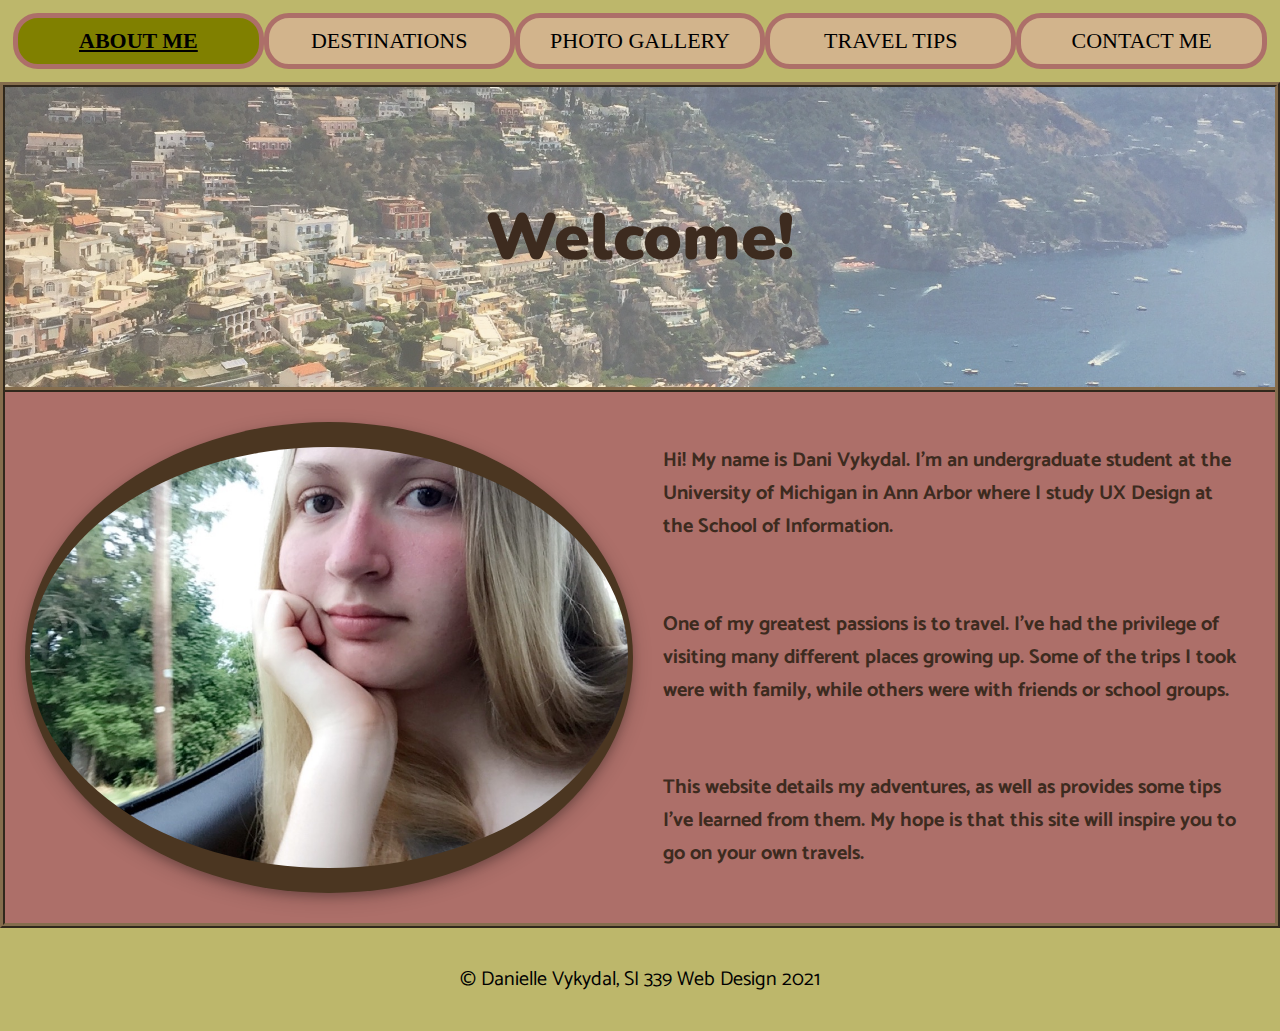
==== index.html @ 1f68fcf9 "Iniitial commit" ====
<!DOCTYPE html>
<html lang="en">
    <head>
        <meta charset="utf-8">
        <meta name="viewport" content="width=device-width, initial-scale=1.0">
        <link rel="stylesheet" href="css/html5reset.css"> 
        <link rel="stylesheet" href="css/style.css">
        <link rel="shortcut icon" type="image/png" href="images/travel-favicon.png"> 
        <link href="https://fonts.googleapis.com/css2?family=Catamaran&family=Nunito&display=swap" rel="stylesheet">
        <title>About Me</title>
    </head>
    <body>
        <a class = "skip" href="#skip">Skip to Main Content</a> 
        <header> 
            <nav>
                <ul>
                    <li class="current"><a href="./index.html">ABOUT ME</a></li> 
                    <li><a href="./destinations.html">DESTINATIONS</a></li> 
                    <li><a href="./photo_gallery.html">PHOTO GALLERY</a></li>
                    <li><a href="./travel_tips.html">TRAVEL TIPS</a></li>  
                    <li><a href="./contact.html">CONTACT ME</a></li>  
                </ul>
            </nav>
        </header>
        <main class="about_me_container" id="skip"> 
            <h1>Welcome!</h1>
            <section class="introduction">
                <img src="images/pic_of_me.JPG" alt="A picture of myself">
                <!-- <section class="flip-card">
                    <section class="flip_card_front">
                        <img src="images/pic_of_me.JPG" alt="A picture of myself">
                    </section>
                    <section class="flip_card_back">
                        <h1>Dani Vykydal</h1>
                        <p>A picture of myself</p>
                    </section>
                </section> -->
                <p>Hi! My name is Dani Vykydal. I'm an undergraduate student at the University of Michigan in Ann Arbor where I study UX Design at the School of Information.</p>
                <p>One of my greatest passions is to travel. I've had the privilege of visiting many different places growing up. Some of the trips I took were with family, while others were with friends or school groups.</p> 
                <p>This website details my adventures, as well as provides some tips I've learned from them. My hope is that this site will inspire you to go on your own travels.</p>
            </section>
        </main>
        <footer>
            <p> &copy; Danielle Vykydal, SI 339 Web Design 2021</p>
        </footer>
    </body>
</html>
---- css/style.css ----
* {
    font-family: "Century Gothic", serif;
}

body {
    background-color: #f5deb3;
}

p {
    font-size: 20px;
    padding: 15px 15px;
    font-family: "Catamaran";
}

h1 {
    color: #3d2b1f;
    padding-top: 15px;
    padding-bottom: 15px;
    font-size: 40px;
    text-align: center;
    font-family: "Nunito";
    font-weight: 600;
}

section ul li {
    font-size: 20px;
    font-family: "Catamaran";
}

.about_me_container h1 {
    height: 300px;
    font-size: 65px;
    font-weight: 900;
    text-align: center;
    display: flex;
    justify-content: center;
    align-items: center;
}

.about_me_container h1::before {
    content: "";
    background-image: url(../images/positano.JPG);
    background-attachment: fixed;
    background-repeat: no-repeat;
    background-size: cover;
    /* Fix this as parallax or flipcard ddon't need to be on mobile???  */
    position: absolute;
    top: 0px;
    right: 0px;
    bottom: 0px;
    left: 0px;
    opacity: 0.65;
    z-index: -1;
}

h2 {
    color: #4b3621;
    font-size: 30px;
    font-weight: normal;
}

h3 {
    color: #4b3621;
    font-size: 25px;
    font-weight: normal;
}

header {
    position: sticky;
    top: 0;
}

footer{
    background-color: #bdb76b;
    color: black;
    padding: 20px;
    text-align: center;
}

#skip {
    border: 5px ridge #856d4d;
}

nav {
    background-color: #bdb76b;
    text-align: center;  
    font-size: 22px;
    text-decoration: none;
}

nav ul {
    display: flex;
    flex-direction: column;
    width: 100%;
}

nav li {
    background-color: #d2b48c;
    border: 5px solid #ad6f69;
    border-radius: 25px;
    width: 100%;
}

nav li a {
    margin: 2px 2px;
    display: inline-block;
    padding: 3px 0; 
}

nav li:last-child{
    border-top: 0;
}

nav li:nth-child(2){
    border-top: 0;
}

nav li:nth-child(3){
    border-top: 0;
}

nav li:nth-child(4){
    border-top: 0;
}

nav .current {
    background-color: #808000;
}

nav .current a {
    text-decoration: underline;
    font-weight: 600;
}

/* nav .current a::after{
    content: "\21DA";
}

nav .current a::before {
    content: "\21DB";
} */

nav ul {
    list-style-type: none;
    padding: 10px 0;
}

nav a {
    color: black;
    width: 100%;
    text-decoration: none;
}

a:visited { 
    color: black;
}

.introduction{
    display: grid;
    justify-items: center;
    padding: 25px 0 0 0;
    background-color: #ad6f69;
    border-width: 5px;
    border-style: ridge none none none;
    border-color: #856d4d;
}

.introduction img{
    width: 75%;
    border-radius: 50%;
    padding: 25px 5px;
    background-color: #4b3621;
    box-shadow: 0 4px 8px 0 rgba(0, 0, 0, 0.2), 0 6px 20px 0 rgba(0, 0, 0, 0.19);
    margin: 10px;
    animation-name: pic_fade;
    animation-duration: 2s;
    animation-iteration-count: 1; 
}

@keyframes pic_fade {
    from{
        width: 0px;
        opacity: 0;
    }
    to{
        width: 75%;
        opacity: 1;
    }
}

/* .flip-card {
    position: relative;
    width: 100%;
    height: 100%;
    text-align: center;
    transition: transform 0.8s;
    transform-style: preserve-3d;
  }

  .flip_card_front, .flip_card_back {
    position: absolute;
    width: 100%;
    height: 100%;
    -webkit-backface-visibility: hidden; 
    backface-visibility: hidden;
  } */

.introduction p {
    color: #3d2b1f;
    font-weight: 700;
    margin: 10px 0;
}

#toc_container {
    background-color: #8f9779;
    background-color: #c4aead; 
    background-color: #9f8170;
    background-color: #a0785a; 
    background-color: #987654;
    background-color: #836953; 
    /* Fix!!! */
    padding: 15px;
    display: flex;
    flex-direction: column;
    align-items: center;
    border-width: 5px;
    border-style: none ridge;
    border-color: #856d4d;
    border-top: 3px groove #856d4d; 
}

.toc_title {
    font-size: 25px;
    padding-bottom: 10px;
    color: black;
    font-family: "Nunito";
}

.toc_list {
    padding-bottom: 10px;
}

.toc_list li a {
    color: black;
    font-family: "Nunito";
    font-size: 20px;
    padding: 2px;
}

.toc_list li a:visited {
    color: black; 
}

.toc_list li li a {
    font-size: 16px;
}

.toc_list li li:first-child {
    padding: 10px 0 0 0;
}

.toc_list li:first-child {
    padding-bottom: 8px;
}

#destinations_container {
    border-width: 5px;
    border-style: none ridge ridge ridge;
    border-color: #856d4d;
}

#destinations {
    display: flex;
    flex-direction: column;
}

#destinations_title {
    background-color: #ad6f69;  
    border-width: 5px;
    border-style: ridge ridge none ridge;
    border-color: #856d4d;
    width: 100%;
}

#north_america, #europe {
    border-width: 3px;
    border-style: groove none none none;
    border-color: #856d4d;
    padding-bottom: 40px;
    display: flex;
    flex-direction: column;
    align-items: center;
}

#destinations_container h2 {
    background-color: #bdb76b;
    text-align: center;
    width: 100%;
}

#destinations_container h3 {
    padding: 15px;
    background-color: #ad6f69ad;
    border-width: 2px;
    border-style: groove none groove none;
    border-color: #856d4d;
    width: 100%;
}

#canada, #italy, #france_and_england {
    margin-top: 20px;
}

#destinations_container img {
    max-height: 350px;
    border-radius: 50px;
    display: block;
    margin-left: auto;
    margin-right: auto; 
    border: 2px solid #4b3621;
}

#destinations_container p {
    margin: 10px;
    color: #1a2421;
}

.destinations_photo_container {
    width: fit-content;
    border-radius: 50px; 
    padding: 15px 15px 0 15px;
    background-color: #9f8170;
    background-color: #987654;
    /* Fix nav!!! */
    box-shadow: 0 4px 8px 0 rgba(0, 0, 0, 0.2), 0 6px 20px 0 rgba(0, 0, 0, 0.19);
    margin: 20px;
    border: 1px solid #4b3621;
}

.photo_text_container {
    text-align: center;
    padding: 10px 10px;
}

.photo_text_container p {
    font-family: "Rockwell";
}

.photo_gallery {
    background-color: #ad6f69; 
}

.photo_gallery_container {
    display: grid;
    grid-row-gap: 15px;
    justify-items: center;
    align-items: baseline;
    background-color: #8f9779;
    border-width: 3px;
    border-style: groove none groove none;
    border-color: #856d4d;
}

.photo:nth-child(odd){
    margin: 0 15px 0 35px;
}

.photo:nth-child(even){
    margin: 0 35px 0 15px;
}

.photo:first-child, .photo:nth-child(2) {
    margin-top: 25px;
}

.photo:last-child, .photo:nth-child(11){
    margin-bottom: 25px;
}

.photo p{
    background-color: #cc6666;
    border-radius: 10px;
    font-size: 15px;
    font-family: "Rockwell";
    border: 1px solid #4b3621;
}

.photo img{
    border-radius: 40px;
    box-shadow: 0 4px 8px 0 rgb(0 0 0 / 20%), 0 6px 20px 0 rgb(0 0 0 / 19%);
    border: 1px solid #4b3621;
}

.tips h1 {
    border-width: 3px;
    border-style: none none groove none;
    border-color: #856d4d;
    background-color: #ad6f69; 
    margin-bottom: 15px;
}

.travel_tips_container {
    display: flex;
    flex-direction: column;
    justify-content: center;
    align-items: center;
    padding: 10px 7px 10px 7px;
    margin: 15px;
}

.planning, .sightseeing, .packing, .safety{
    color: black;
    display: flex;
    flex-direction: column;
    padding-bottom: 15px;
    max-width: 350px;
}

.planning h2, .sightseeing h2, .packing h2, .safety h2 {
    background-color: #cc6666;
    text-align: center;
    border-radius: 10px 10px 0 0;
    border: 1px solid #4b3621;
}

.sightseeing ul, .packing ul, .safety ul, .planning ul {
    background-color: #c4aead;
    border-radius: 0 0 10px 10px;
    padding: 10px;
    list-style: none;
    border: 1px solid #4b3621;
}

.safety {
    padding-bottom: 15px;
}

.contact_form h1 {
    background-color: #ad6f69; 
    border-width: 3px;
    border-style: none none groove none;
    border-color: #856d4d;
}

.contact_form form {
    border: 4px solid #4b3621;
    background-color: #987654;
}

.contact_form p {
    text-align: center;
}

.contact_form label, .contact_form button {
    font-family: "Nunito";
    font-size: 20px;
}

.form {
    display: flex;
    flex-direction: column;
    justify-content: center;
    align-items: center;
    padding: 20px;
    gap: 20px;
    background-color: #ad6f69ad;
}

.form:nth-child(2) {
    padding-bottom: 35px;
}

.name, .email, .message, .submission {
    display: flex;
    flex-direction: column;
    justify-content: center;
    align-items: center;
    padding: 15px;
    gap: 10px;
}

a.skip{
    left: 0;
    position: absolute;
    top: -40px;
    z-index: 1;
    background-color: white;
  }
  
a.skip:focus{
    top: 5px;
    color: black;
    text-decoration-style: solid;
}

@media screen and (min-width: 750px) {
    nav ul {
        flex-direction: row;
        padding: 13px;
    }

    nav li a {
        padding: 5px;
        margin: 5px;
    }

    nav li:nth-child(2), nav li:nth-child(3), nav li:nth-child(4), nav li:last-child{
        border: 5px solid #ad6f69;
    }

    nav li {
        display: flex;
        align-items: center;
    }

    .introduction {
        grid-auto-columns: 1fr;
        grid-template-rows: 1fr 1fr 1fr;
        align-items: center;
        padding: 20px;
        grid-column-gap: 15px;
    }

    .introduction img {
        width: 100%;
        max-height: 100%;
        grid-row: 1 / span 3;
        grid-column: 1 / span 1;
        animation-name: pic_fade;
        animation-duration: 2s;
        animation-iteration-count: 1; 

    }

    @keyframes pic_fade {
        from{
            width: 0px;
            opacity: 0;
        }
        to{
            width: 100%;
            opacity: 1;
        }
    }

    .introduction p:first-child {
        grid-row: 1 / span 1;
        grid-column: 2 / span 1;
    }

    .introduction p:nth-child(3) {
        grid-row: 2 / span 1;
        grid-column: 2 / span 1;
    }

    .introduction p:last-child  {
        grid-row: 3 / span 1;
        grid-column: 2 / span 1;
    }

    .photo_gallery_container {
        grid-gap: 15px;
        grid-template-columns: 1fr 1fr;
        grid-template-rows: repeat(6, auto);
        align-content: stretch;
    }

    .travel_tips_container {
        flex-direction: row;
        flex-wrap: wrap;
        gap: 20px;
    }
}

@media (prefers-reduced-motion){
    .introduction img {
        animation-name: none;
    }
}
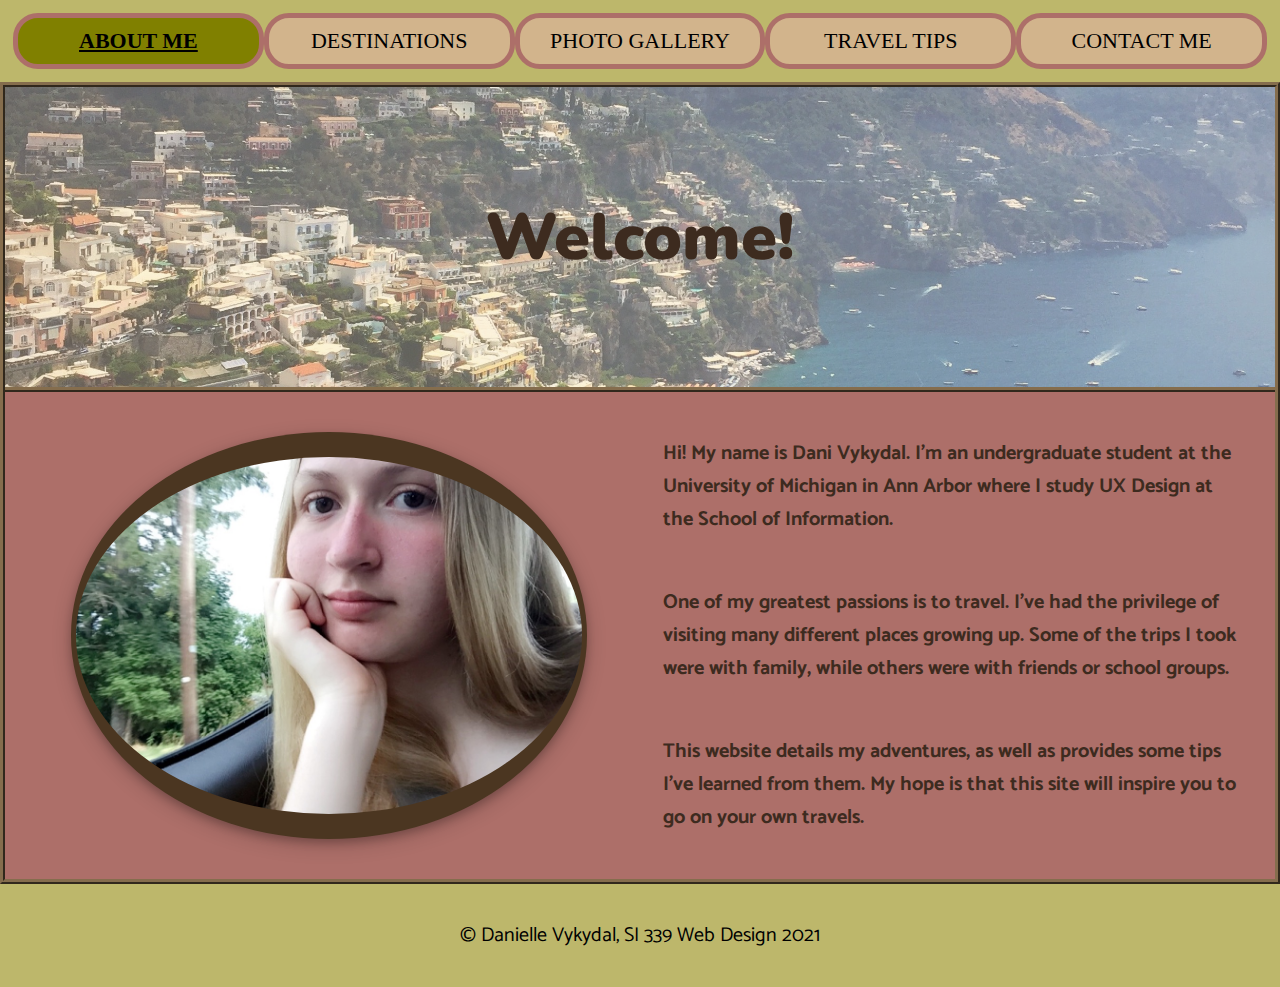
==== commit 042c8074: "Fixed button background color" ====
--- a/index.html
+++ b/index.html
@@ -9,6 +9,15 @@
         <link href="https://fonts.googleapis.com/css2?family=Catamaran&family=Nunito&display=swap" rel="stylesheet">
         <title>About Me</title>
     </head>
+    <!-- Global site tag (gtag.js) - Google Analytics -->
+    <script async src="https://www.googletagmanager.com/gtag/js?id=UA-214886438-1"></script>
+    <script>
+        window.dataLayer = window.dataLayer || [];
+        function gtag(){dataLayer.push(arguments);}
+        gtag('js', new Date());
+
+        gtag('config', 'UA-214886438-1');
+    </script>
     <body>
         <a class = "skip" href="#skip">Skip to Main Content</a> 
         <header> 
@@ -26,15 +35,6 @@
             <h1>Welcome!</h1>
             <section class="introduction">
                 <img src="images/pic_of_me.JPG" alt="A picture of myself">
-                <!-- <section class="flip-card">
-                    <section class="flip_card_front">
-                        <img src="images/pic_of_me.JPG" alt="A picture of myself">
-                    </section>
-                    <section class="flip_card_back">
-                        <h1>Dani Vykydal</h1>
-                        <p>A picture of myself</p>
-                    </section>
-                </section> -->
                 <p>Hi! My name is Dani Vykydal. I'm an undergraduate student at the University of Michigan in Ann Arbor where I study UX Design at the School of Information.</p>
                 <p>One of my greatest passions is to travel. I've had the privilege of visiting many different places growing up. Some of the trips I took were with family, while others were with friends or school groups.</p> 
                 <p>This website details my adventures, as well as provides some tips I've learned from them. My hope is that this site will inspire you to go on your own travels.</p>
--- a/css/style.css
+++ b/css/style.css
@@ -43,7 +43,7 @@
     background-attachment: fixed;
     background-repeat: no-repeat;
     background-size: cover;
-    /* Fix this as parallax or flipcard ddon't need to be on mobile???  */
+    /* Fix this as parallax or flipcard don't need to be on mobile???  */
     position: absolute;
     top: 0px;
     right: 0px;
@@ -188,23 +188,6 @@
     }
 }
 
-/* .flip-card {
-    position: relative;
-    width: 100%;
-    height: 100%;
-    text-align: center;
-    transition: transform 0.8s;
-    transform-style: preserve-3d;
-  }
-
-  .flip_card_front, .flip_card_back {
-    position: absolute;
-    width: 100%;
-    height: 100%;
-    -webkit-backface-visibility: hidden; 
-    backface-visibility: hidden;
-  } */
-
 .introduction p {
     color: #3d2b1f;
     font-weight: 700;
@@ -212,13 +195,8 @@
 }
 
 #toc_container {
-    background-color: #8f9779;
-    background-color: #c4aead; 
-    background-color: #9f8170;
-    background-color: #a0785a; 
-    background-color: #987654;
+    /* background-color: #987654; */
     background-color: #836953; 
-    /* Fix!!! */
     padding: 15px;
     display: flex;
     flex-direction: column;
@@ -329,9 +307,7 @@
     width: fit-content;
     border-radius: 50px; 
     padding: 15px 15px 0 15px;
-    background-color: #9f8170;
     background-color: #987654;
-    /* Fix nav!!! */
     box-shadow: 0 4px 8px 0 rgba(0, 0, 0, 0.2), 0 6px 20px 0 rgba(0, 0, 0, 0.19);
     margin: 20px;
     border: 1px solid #4b3621;
@@ -352,33 +328,28 @@
 
 .photo_gallery_container {
     display: grid;
-    grid-row-gap: 15px;
     justify-items: center;
     align-items: baseline;
-    background-color: #8f9779;
     border-width: 3px;
     border-style: groove none groove none;
     border-color: #856d4d;
-}
-
-.photo:nth-child(odd){
-    margin: 0 15px 0 35px;
-}
-
-.photo:nth-child(even){
-    margin: 0 35px 0 15px;
+    background-color: #987654;
+}
+
+.photo {
+    margin: 7px 15px 7px 15px;
 }
 
 .photo:first-child, .photo:nth-child(2) {
     margin-top: 25px;
 }
 
-.photo:last-child, .photo:nth-child(11){
+.photo:last-child {
     margin-bottom: 25px;
-}
+} 
 
 .photo p{
-    background-color: #cc6666;
+    background-color: #bdb76b;
     border-radius: 10px;
     font-size: 15px;
     font-family: "Rockwell";
@@ -417,18 +388,19 @@
 }
 
 .planning h2, .sightseeing h2, .packing h2, .safety h2 {
-    background-color: #cc6666;
     text-align: center;
     border-radius: 10px 10px 0 0;
     border: 1px solid #4b3621;
+    background-color: #bdb76b;
 }
 
 .sightseeing ul, .packing ul, .safety ul, .planning ul {
-    background-color: #c4aead;
     border-radius: 0 0 10px 10px;
-    padding: 10px;
-    list-style: none;
+    padding: 20px;
+    padding-left: 35px;
+    list-style: disc;
     border: 1px solid #4b3621;
+    background-color: #ad6f69ad;
 }
 
 .safety {
@@ -454,6 +426,10 @@
 .contact_form label, .contact_form button {
     font-family: "Nunito";
     font-size: 20px;
+}
+
+.contact_form button {
+    background-color: white;
 }
 
 .form {
@@ -562,7 +538,7 @@
         grid-gap: 15px;
         grid-template-columns: 1fr 1fr;
         grid-template-rows: repeat(6, auto);
-        align-content: stretch;
+        /* align-content: stretch; */
     }
 
     .travel_tips_container {
@@ -572,8 +548,42 @@
     }
 }
 
+@media screen and (min-width: 1030px) {
+    .photo_gallery_container {
+        align-items: center;
+        grid-gap: 15px;
+        grid-template-columns: 1fr 1fr 1fr 1fr;
+        grid-template-rows: repeat(3, auto);
+    }
+
+    .introduction img {
+        width: 85%;
+        max-height: 100%;
+        grid-row: 1 / span 3;
+        grid-column: 1 / span 1;
+        animation-name: pic_fade;
+        animation-duration: 2s;
+        animation-iteration-count: 1; 
+
+    }
+
+    @keyframes pic_fade {
+        from{
+            width: 0px;
+            opacity: 0;
+        }
+        to{
+            width: 85%;
+            opacity: 1;
+        }
+    }
+}
+
 @media (prefers-reduced-motion){
     .introduction img {
         animation-name: none;
     }
-}
+    .about_me_container h1::before{
+        background-attachment: scroll;
+    }
+}
